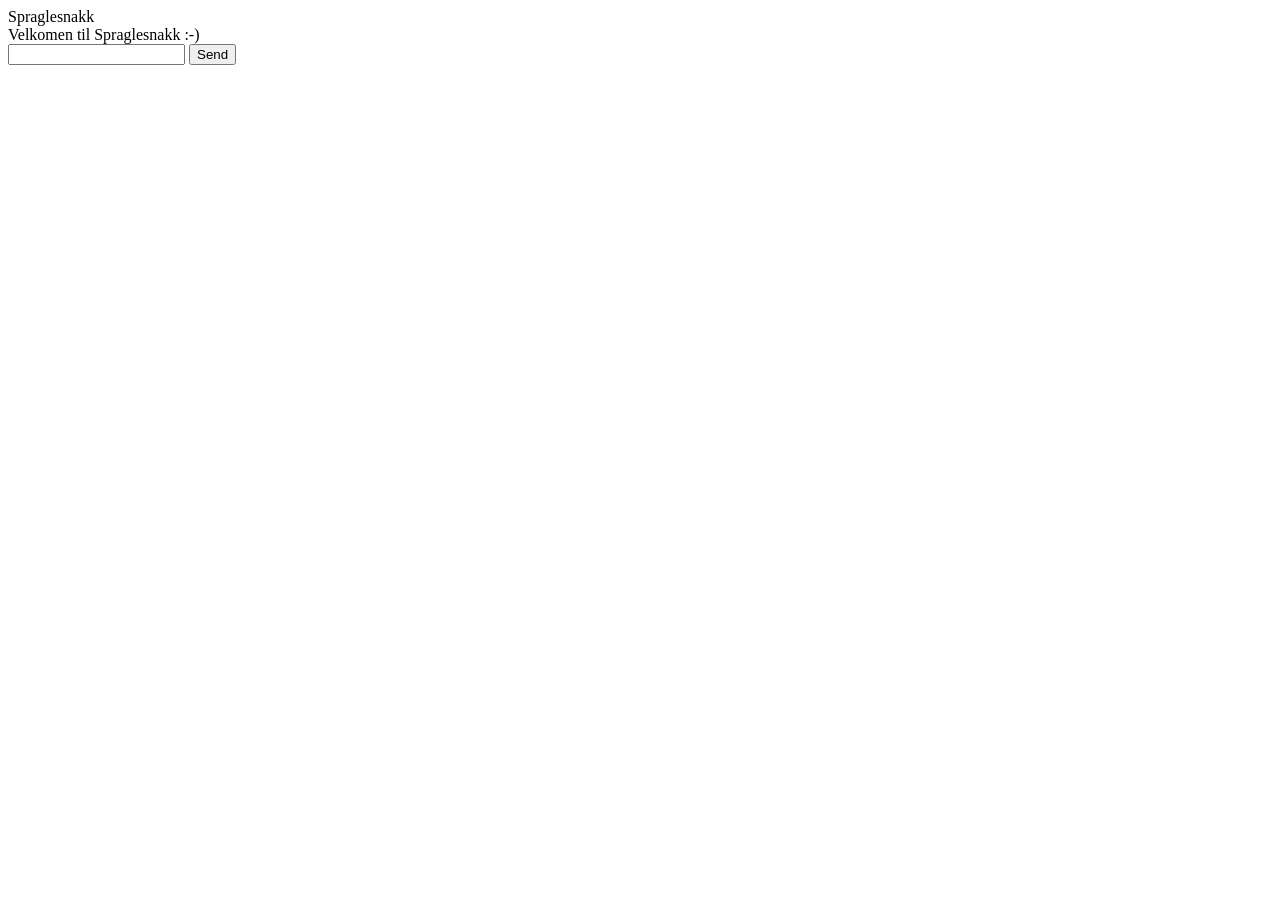
==== src/main/java/org/dhs/pedersen/spraglesnakk/HomePage.html @ 491c3266 "Initial commit" ====
<!DOCTYPE html>
<html
	xmlns:wicket="https://git-wip-us.apache.org/repos/asf/wicket/repo?p=wicket.git;a=blob_plain;f=wicket-core/src/main/resources/META-INF/wicket-1.5.xsd;hb=master">
<head>
<meta http-equiv="Content-Type" content="text/html; charset=utf-8">
<meta name="viewport" content="width=device-width, initial-scale=1.0">
<title>SpragleSnakk</title>
<!-- CSS -->
<link href="include/css/bootstrap.min.css" rel="stylesheet"
	media="screen">
<link href="css/spraglesnakk.css" rel="stylesheet" media="screen">

<!-- JAVASCRIPT -->
<script src="include/js/bootstrap.js"></script>
<script src="js/spraglesnakk.js"></script>

</head>
<body>
	<div id="container">
		<div class="navbar navbar-static-top navbar-inverse">
			<div class="navbar-inner">
				<span class="brand">Spraglesnakk</span>
			</div>
		</div>
		<div id="history">
			<div id="chatHistory" class="content">
				Velkomen til Spraglesnakk :-)
			</div>
		</div>
		<div id="type">
			<form wicket:id="form">
				<input id="username" type="hidden" wicket:id="username"></input>
				<input type=text wicket:id="typearea"></input>
				<button class="btn btn-primary" wicket:id="send">Send</button>
			</form>
		</div>
	</div>
</body>
</html>
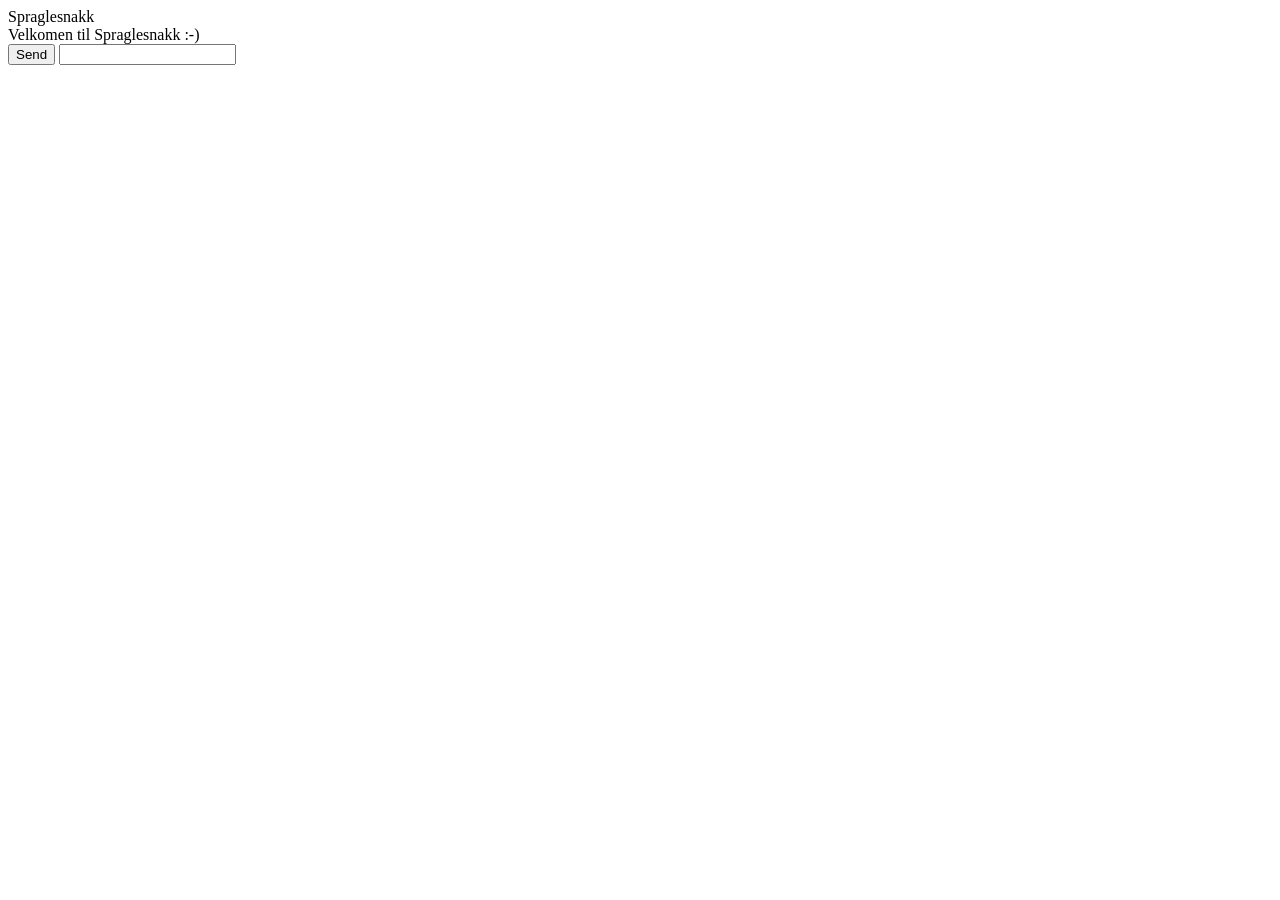
==== commit c47b9f5b: "Layout improvements" ====
--- a/src/main/java/org/dhs/pedersen/spraglesnakk/HomePage.html
+++ b/src/main/java/org/dhs/pedersen/spraglesnakk/HomePage.html
@@ -30,8 +30,8 @@
 		<div id="type">
 			<form wicket:id="form">
 				<input id="username" type="hidden" wicket:id="username"></input>
+				<button class="btn btn-primary" wicket:id="send">Send</button>
 				<input type=text wicket:id="typearea"></input>
-				<button class="btn btn-primary" wicket:id="send">Send</button>
 			</form>
 		</div>
 	</div>
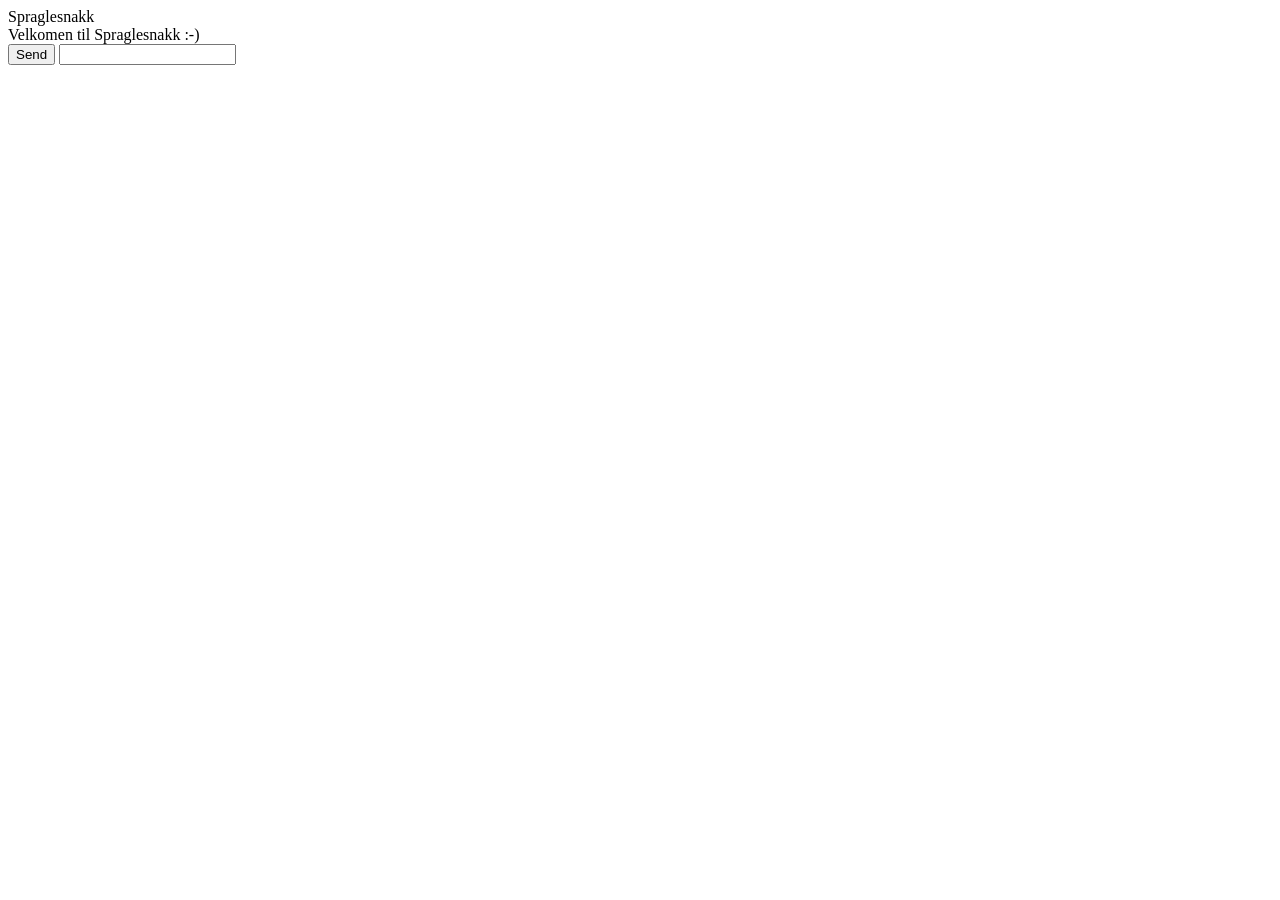
==== commit 90ef9ebc: "HTML/JS updates" ====
--- a/src/main/java/org/dhs/pedersen/spraglesnakk/HomePage.html
+++ b/src/main/java/org/dhs/pedersen/spraglesnakk/HomePage.html
@@ -19,7 +19,14 @@
 	<div id="container">
 		<div class="navbar navbar-static-top navbar-inverse">
 			<div class="navbar-inner">
-				<span class="brand">Spraglesnakk</span>
+				<span class="brand"><span 
+					class="l1">S</span><span 
+					class="l2">p</span><span
+					class="l3">r</span><span
+					class="l4">a</span><span
+					class="l5">g</span><span
+					class="l6">l</span><span
+					class="l7">e</span>snakk</span>
 			</div>
 		</div>
 		<div id="history">
